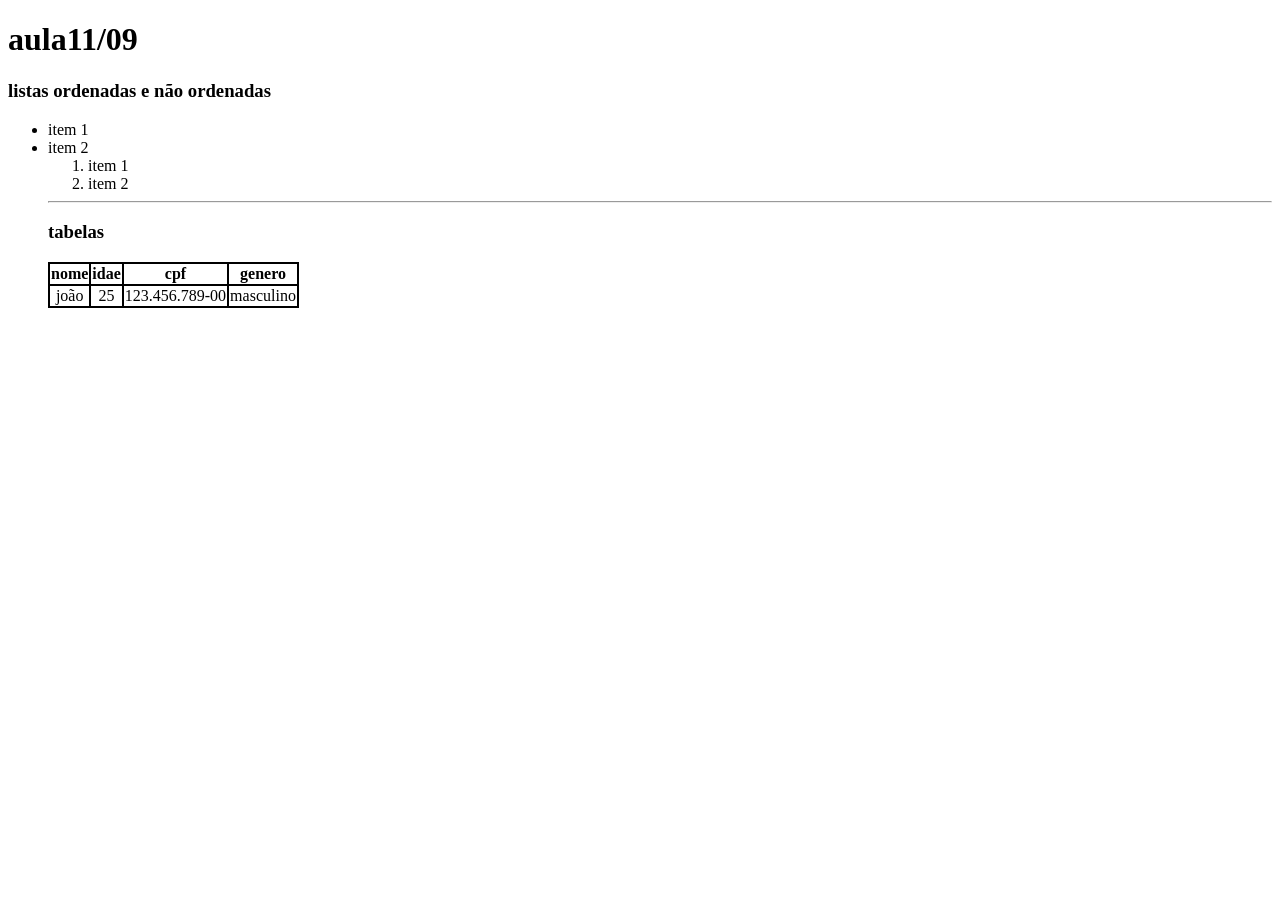
==== aula1109/index.html @ 76a56e52 "arquivos da aula 11/09/2024 commit2" ====
<!DOCTYPE html>
<html lang="pt-br">
<head>
    <meta charset="UTF-8">
    <meta name="viewport" content="width=device-width, initial-scale=1.0">
    <title>index</title>
    <style>
table, th, td {
  border:solid 2px;
  border-collapse: collapse;
  text-align: center;

}
    </style>
</head>
<body>
  <h1>aula11/09</h1>
    <h3> listas ordenadas e não ordenadas</h3>
    <ul>
        <li>item 1</li>
        <li>item 2</li>
        
    <ol>
        <li>item 1</li>
        <li>item 2</li>
    </ol>

    <hr>

    <h3>tabelas</h3>

    <table>
      <!-- Linha de cabeçalho -->

    <tr>
      <th>nome</th>
      <th>idae</th>
      <th>cpf</th>
      <th>genero</th>
    </tr>

    <!-- linha  de conteudo -->
    <tr>
      <td>joão</td>
      <td>25</td>
      <td>123.456.789-00</td>
      <td>masculino</td>
    </tr>


    </table>






</body>
</html>
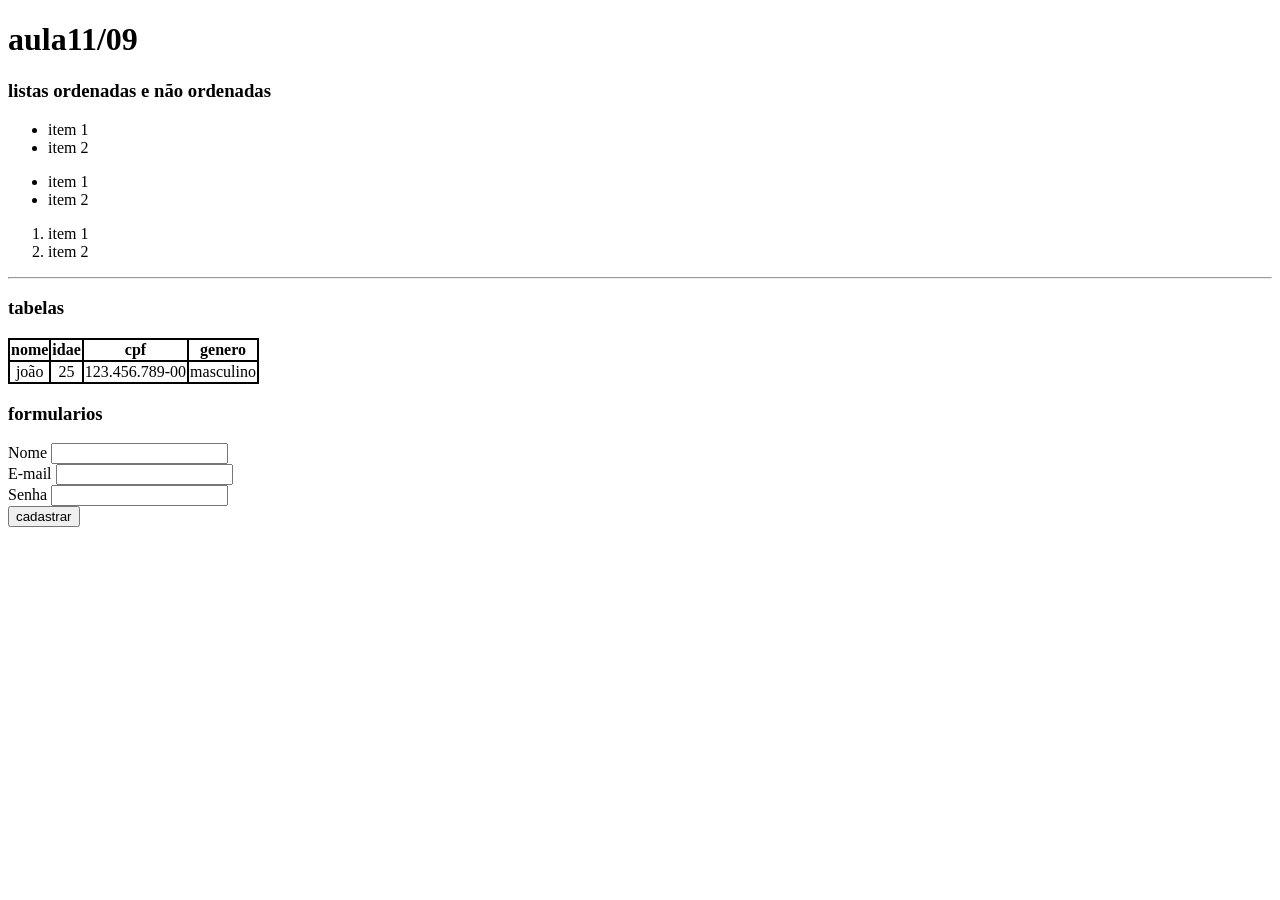
==== commit dfe04c9a: "arquivos da aula 11/09/2024  arquivos da aula 11/09/2024-commit final" ====
--- a/aula1109/index.html
+++ b/aula1109/index.html
@@ -19,11 +19,19 @@
     <ul>
         <li>item 1</li>
         <li>item 2</li>
+    </ul>
+
+    <ul style=>
+        <li>item 1</li>
+        <li>item 2</li>
+    </ul>
         
     <ol>
         <li>item 1</li>
         <li>item 2</li>
     </ol>
+
+
 
     <hr>
 
@@ -51,7 +59,23 @@
     </table>
 
 
+<h3>formularios</h3>
 
+   <form action="confirma_cadastro.php" method="post">
+    <label for="nome">Nome</label>
+    <input type="text" name="nome" id="nome" required> <!--required é para obrigar o usuario a preencher o campo-->
+    <br>
+    <label for="email">E-mail</label>
+    <input type="email" name="email" id="email" required>
+    <br>
+    <label for="senha">Senha</label>
+    <input type="password" name="senha" id="senha" required>
+    <br>
+    <button>cadastrar</button>
+    
+
+
+   </form>
 
 
 
